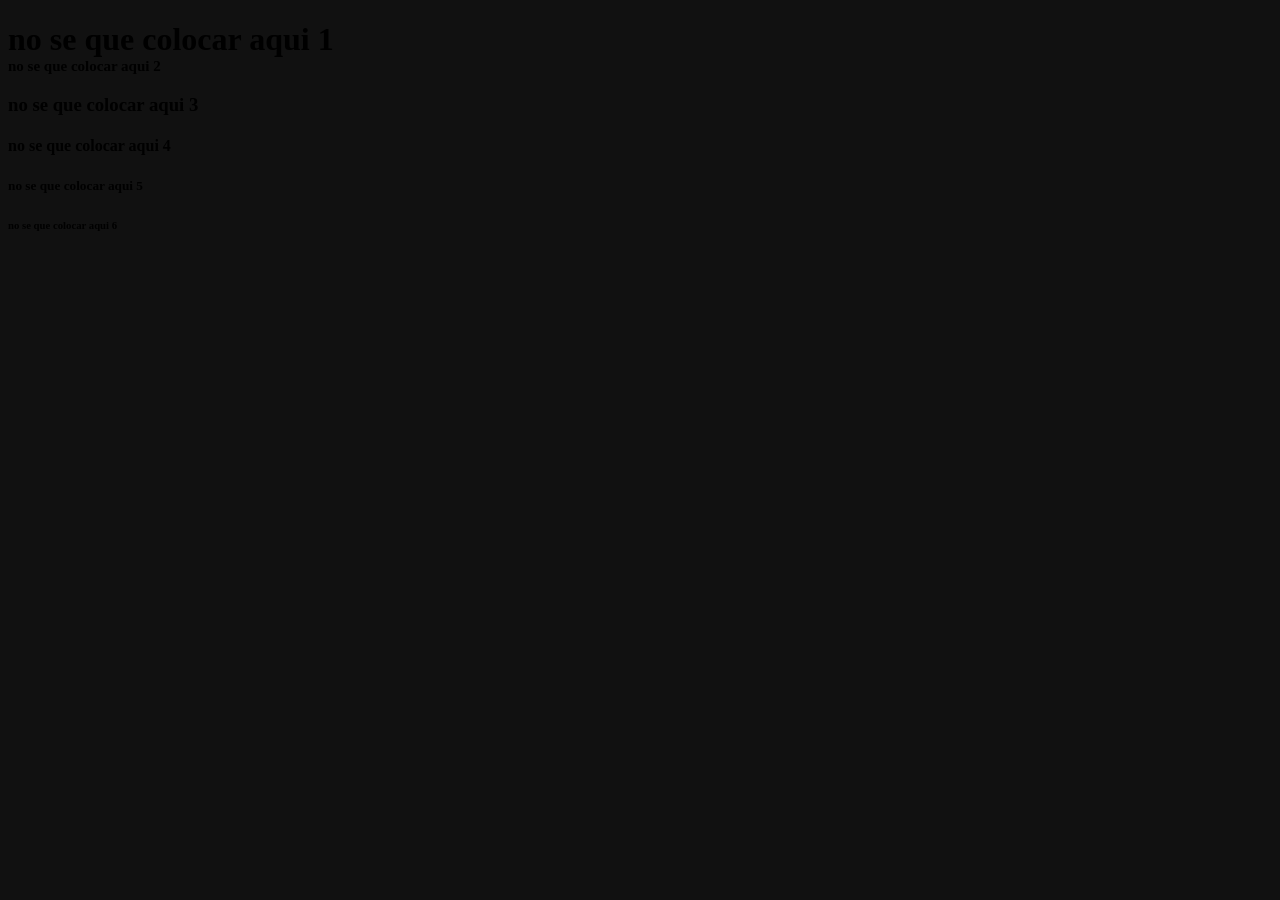
==== index2.html @ dab18b33 "index 3" ====
<!DOCTYPE html>
<html lang="es">
<head>
    <meta charset="UTF-8">
    <meta name="viewport" content="width=device-width, initial-scale=1.0">
    <title>primera pagina web</title>
    <link rel="stylesheet" href="styles.css">
</head>
<body>
    <h1>no se que colocar aqui 1</h1>
    <h2>no se que colocar aqui 2</h2>
    <h3>no se que colocar aqui 3</h3>
    <h4>no se que colocar aqui 4</h4>
    <h5>no se que colocar aqui 5</h5>
    <h6>no se que colocar aqui 6</h6>
</body>
</html>
---- styles.css ----
.box{
    padding: 20px;
    margin: auto;
    margin-top: 200px;
    width: 50vw;
    background-color: #000;
    color: #eee;
    box-shadow: 5px 5px 15px #fff;
}

body{
    background-color: #111;
}

h2{
    margin-top: 0px;
    font-size: 15px;
}
h1{
    margin-bottom: 0;
}
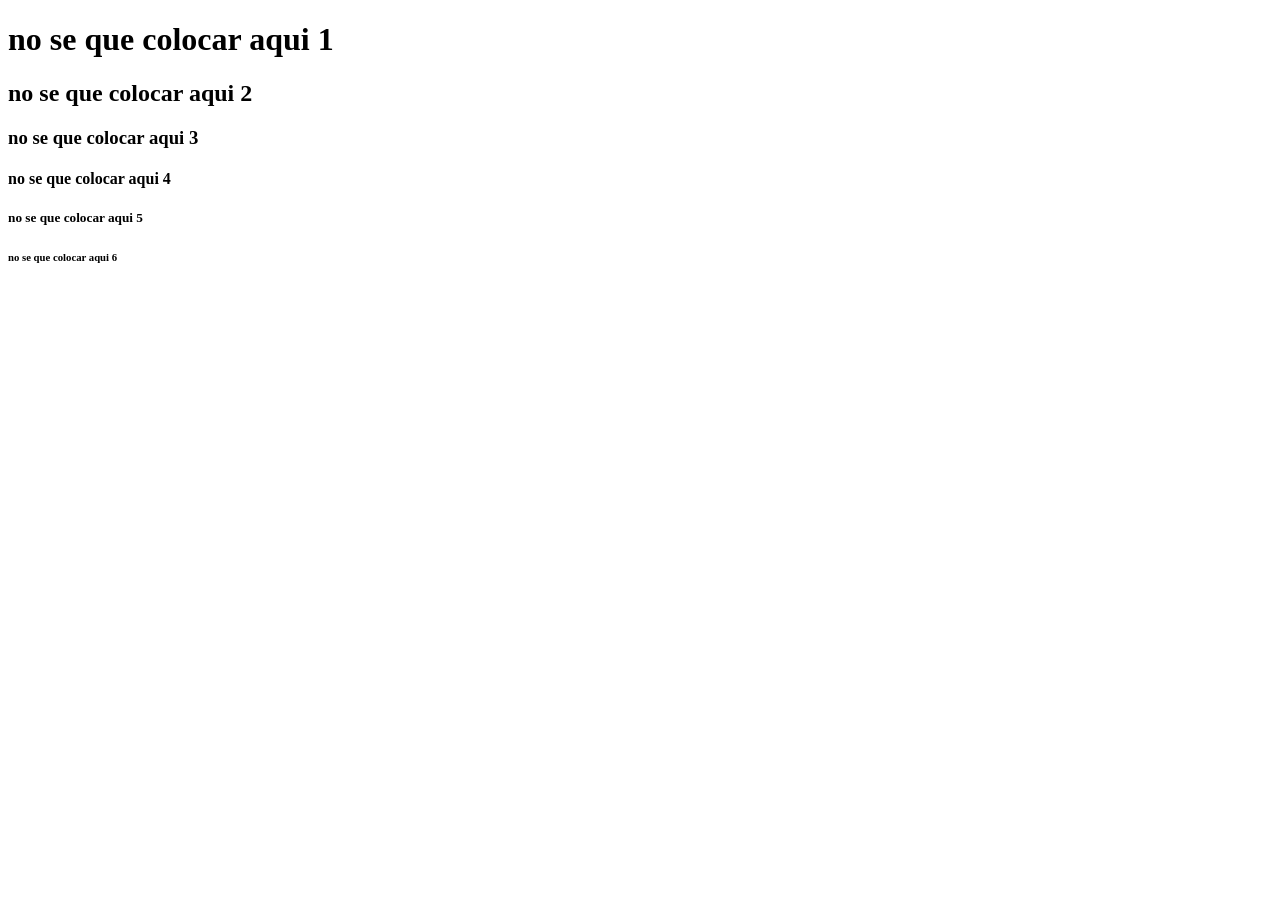
==== commit df96147a: "arreglo de error en index 2" ====
--- a/index2.html
+++ b/index2.html
@@ -4,7 +4,6 @@
     <meta charset="UTF-8">
     <meta name="viewport" content="width=device-width, initial-scale=1.0">
     <title>primera pagina web</title>
-    <link rel="stylesheet" href="styles.css">
 </head>
 <body>
     <h1>no se que colocar aqui 1</h1>
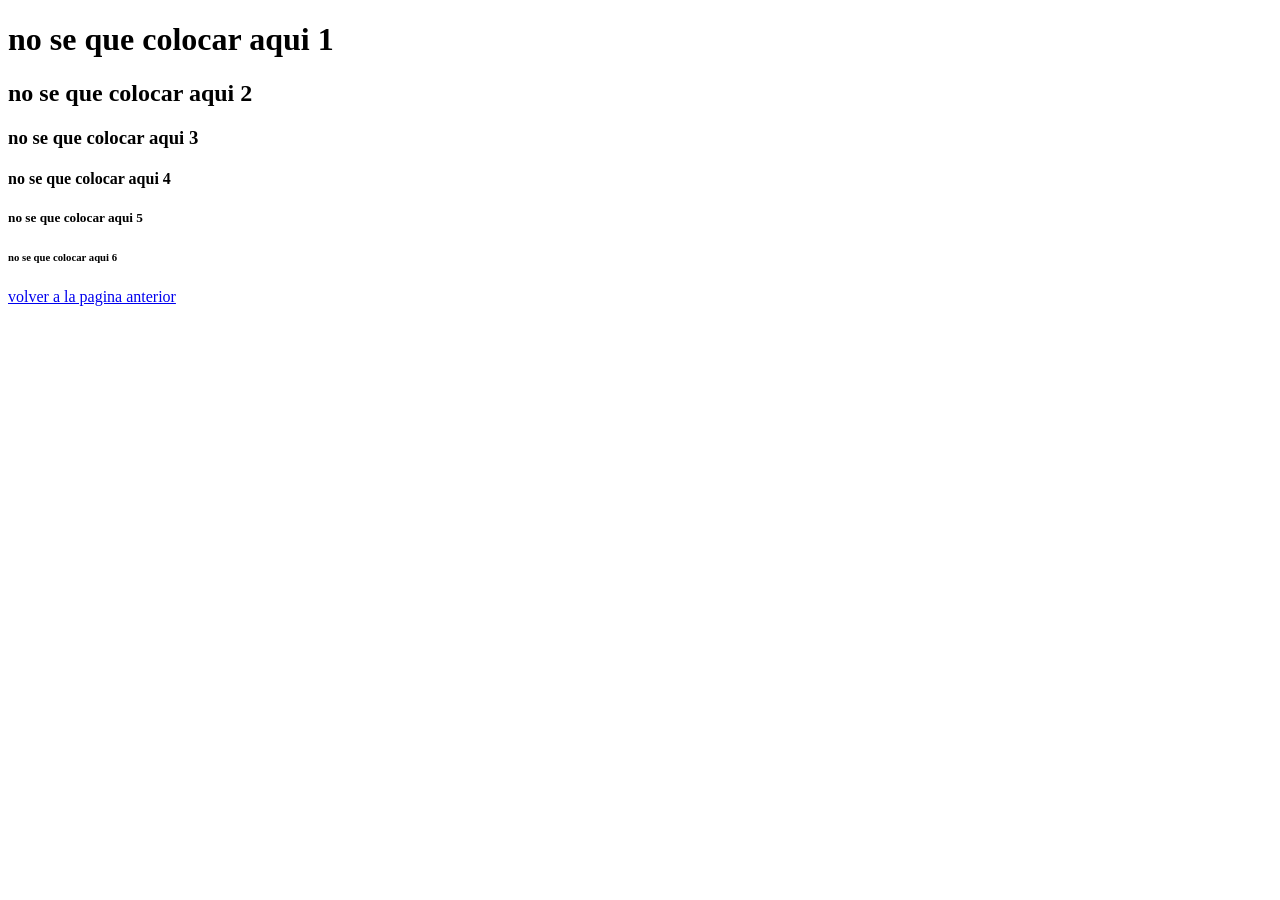
==== commit c8e8b518: "enlaces" ====
--- a/index2.html
+++ b/index2.html
@@ -12,5 +12,6 @@
     <h4>no se que colocar aqui 4</h4>
     <h5>no se que colocar aqui 5</h5>
     <h6>no se que colocar aqui 6</h6>
+    <a href="/index7.html"> volver a la pagina anterior</a>
 </body>
 </html>
